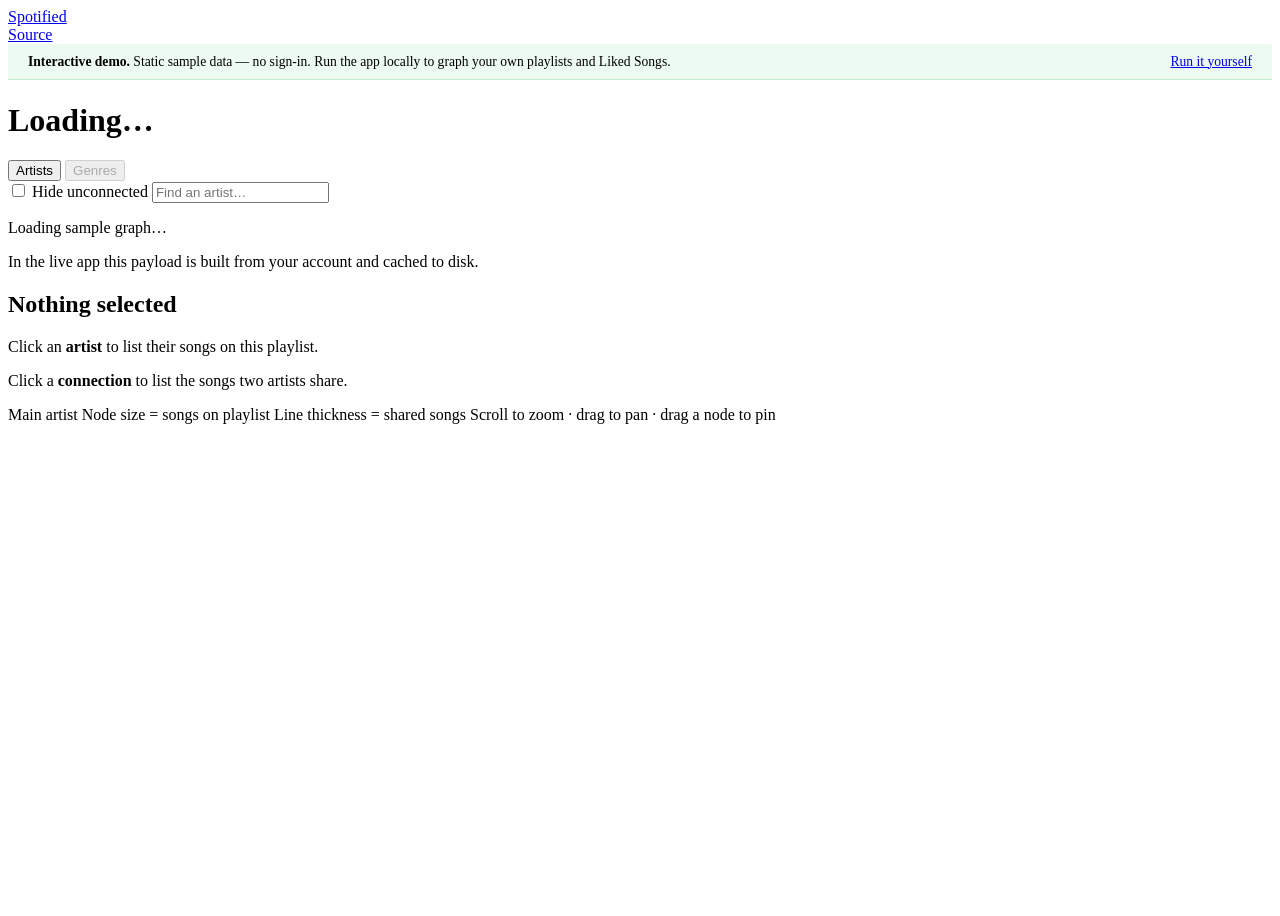
==== docs/index.html @ efc1b505 "Add GitHub Pages demo, CI, and Render deployment GitHub Pages cannot host the app -- no Python runti" ====
<!DOCTYPE html>
<!--
  GitHub Pages entry point.

  Pages is a static host, so this page cannot render the real app: there is no
  Python runtime for Flask, and the OAuth Authorization Code flow needs the
  client secret to stay server-side. What it *can* do is run the identical D3
  view over a payload committed as a static file, so the graph and both click
  interactions are genuinely explorable without an account.

  The stylesheets and modules below are copied verbatim from app/static/ by
  .github/workflows/pages.yml -- they are not duplicated in the repo.
-->
<html lang="en">
<head>
  <meta charset="UTF-8">
  <meta name="viewport" content="width=device-width, initial-scale=1.0">
  <title>Spotified — playlist collaboration networks</title>
  <meta name="description" content="Turn a Spotify playlist into an interactive D3 collaboration network. Click an artist for their songs, click a connection for the songs two artists share.">

  <link rel="stylesheet" href="static/css/base.css">
  <link rel="stylesheet" href="static/css/graph.css">
  <style>
    /* Demo-only chrome. Everything else is the app's own CSS. */

    /* graph.css sizes the page as calc(100vh - topbar). This build inserts a
       banner above it, whose height varies with wrapping, so swap the fixed
       calc for a flex column that simply fills whatever space is left. */
    body.body--graph {
      display: flex;
      flex-direction: column;
      height: 100vh;
    }
    body.body--graph .graph-page {
      height: auto;
      flex: 1 1 auto;
      min-height: 0;
    }

    .demo-banner {
      display: flex;
      flex-wrap: wrap;
      align-items: center;
      gap: .75rem;
      padding: .6rem 1.25rem;
      background: rgba(29, 185, 84, .08);
      border-bottom: 1px solid rgba(29, 185, 84, .22);
      font-size: .85rem;
      color: var(--text-muted);
    }
    .demo-banner strong { color: var(--text); }
    .demo-banner__spacer { flex: 1 1 auto; }
    .demo-banner a.btn { flex: 0 0 auto; }
  </style>
</head>
<body class="body--graph">

  <header class="topbar">
    <a class="topbar__brand" href="./">
      <span class="topbar__mark"></span>
      Spotified
    </a>
    <nav class="topbar__nav">
      <a href="https://github.com/riyadhossain1998/Spotified" class="topbar__link" target="_blank" rel="noopener">Source</a>
    </nav>
  </header>

  <div class="demo-banner">
    <span>
      <strong>Interactive demo.</strong>
      Static sample data — no sign-in. Run the app locally to graph your own playlists and Liked Songs.
    </span>
    <span class="demo-banner__spacer"></span>
    <a class="btn btn--ghost btn--sm"
       href="https://github.com/riyadhossain1998/Spotified#quick-start"
       target="_blank" rel="noopener">Run it yourself</a>
  </div>

  <main class="graph-page">
    <div class="graph-toolbar">
      <div class="graph-toolbar__identity">
        <div>
          <h1 id="graph-playlist-name" class="graph-toolbar__title">Loading…</h1>
          <p id="graph-playlist-stats" class="graph-toolbar__stats"></p>
        </div>
      </div>

      <div class="graph-toolbar__controls">
        <div class="mode-switch" role="group" aria-label="Graph mode">
          <button class="mode-switch__btn is-active" data-mode="artist">Artists</button>
          <button class="mode-switch__btn" data-mode="genre" disabled
                  title="Genre mode (coming soon)">Genres</button>
        </div>

        <label class="toggle">
          <input type="checkbox" id="toggle-solo">
          <span>Hide unconnected</span>
        </label>

        <label class="search search--sm">
          <input type="search" id="node-search" placeholder="Find an artist…" autocomplete="off">
        </label>
      </div>
    </div>

    <div class="graph-body">
      <div id="graph-canvas" class="graph-canvas">
        <div id="graph-loader" class="loader">
          <div class="loader__spinner"></div>
          <p id="graph-loader-text" class="loader__text">Loading sample graph…</p>
          <p class="loader__hint">
            In the live app this payload is built from your account and cached to disk.
          </p>
        </div>
      </div>

      <aside id="detail-panel" class="detail-panel" aria-live="polite">
        <div class="detail-panel__empty">
          <h2>Nothing selected</h2>
          <p>Click an <strong>artist</strong> to list their songs on this playlist.</p>
          <p>Click a <strong>connection</strong> to list the songs two artists share.</p>
        </div>
      </aside>
    </div>

    <div id="graph-legend" class="graph-legend">
      <span><i class="legend-dot legend-dot--primary"></i> Main artist</span>
      <span><i class="legend-dot"></i> Node size = songs on playlist</span>
      <span><i class="legend-line"></i> Line thickness = shared songs</span>
      <span class="graph-legend__hint">Scroll to zoom · drag to pan · drag a node to pin</span>
    </div>
  </main>

  <script src="https://d3js.org/d3.v7.min.js"></script>
  <script type="module">
    import { initDemoPage } from "./static/js/pages/demoPage.js";
    initDemoPage({ payloadUrl: "./demo-graph.json" });
  </script>
</body>
</html>
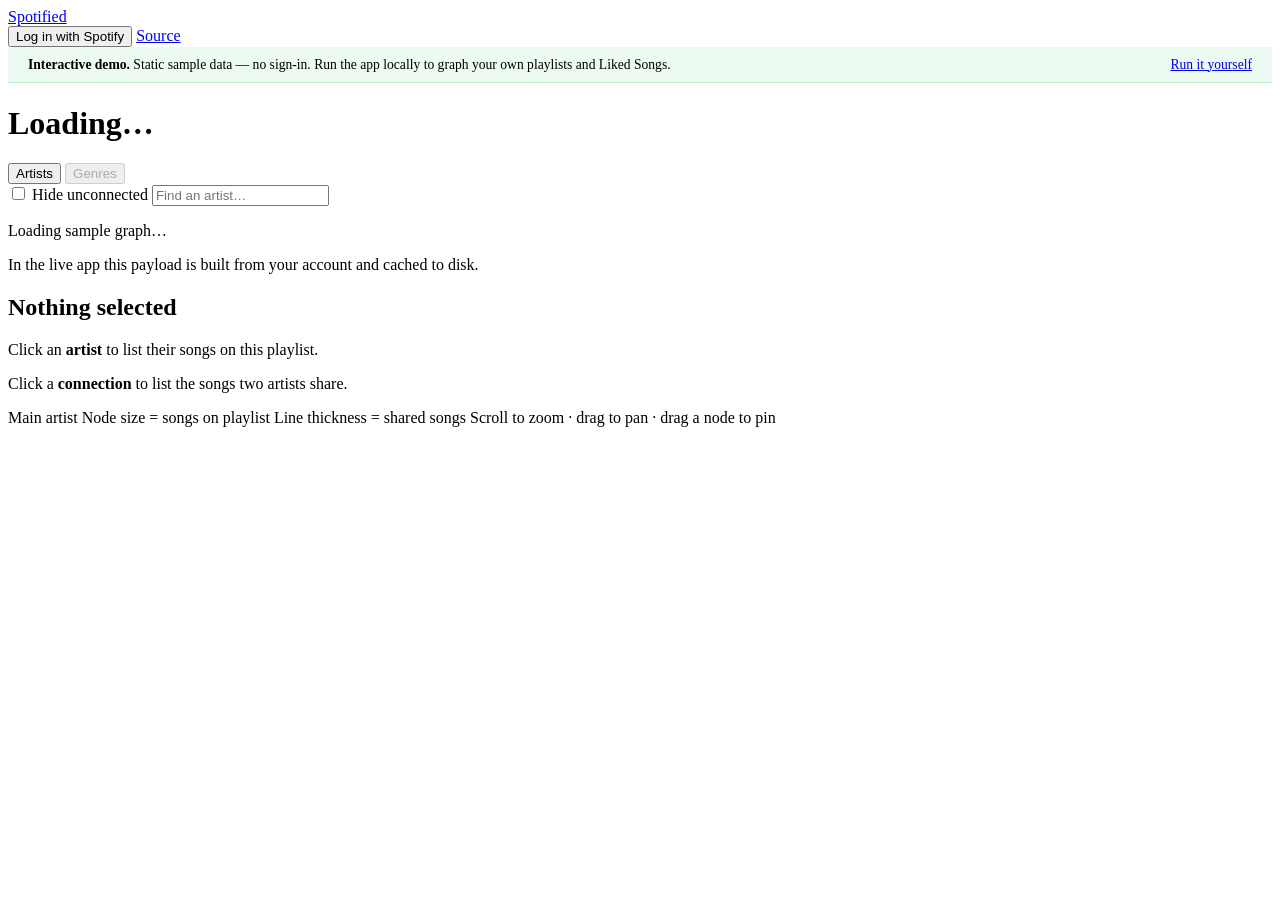
==== commit 4db0dfa9: "Add Spotify login to the static site with browser-side PKCE GitHub Pages has nowhere to keep a clien" ====
--- a/docs/index.html
+++ b/docs/index.html
@@ -37,6 +37,10 @@
       min-height: 0;
     }
 
+    /* .btn--primary uses a very dark green for contrast; this one is asked to
+       be true black on Spotify green. */
+    #btn-login { color: #000; }
+
     .demo-banner {
       display: flex;
       flex-wrap: wrap;
@@ -61,6 +65,9 @@
       Spotified
     </a>
     <nav class="topbar__nav">
+      <button id="btn-login" class="btn btn--primary btn--sm" type="button">
+        Log in with Spotify
+      </button>
       <a href="https://github.com/riyadhossain1998/Spotified" class="topbar__link" target="_blank" rel="noopener">Source</a>
     </nav>
   </header>
@@ -134,6 +141,11 @@
   <script src="https://d3js.org/d3.v7.min.js"></script>
   <script type="module">
     import { initDemoPage } from "./static/js/pages/demoPage.js";
+    import { initHomeLogin } from "./js/pages/homePage.js";
+
+    // The demo graph needs no account, so it renders regardless of whether
+    // login is even configured. Wire the button separately for that reason.
+    initHomeLogin();
     initDemoPage({ payloadUrl: "./demo-graph.json" });
   </script>
 </body>
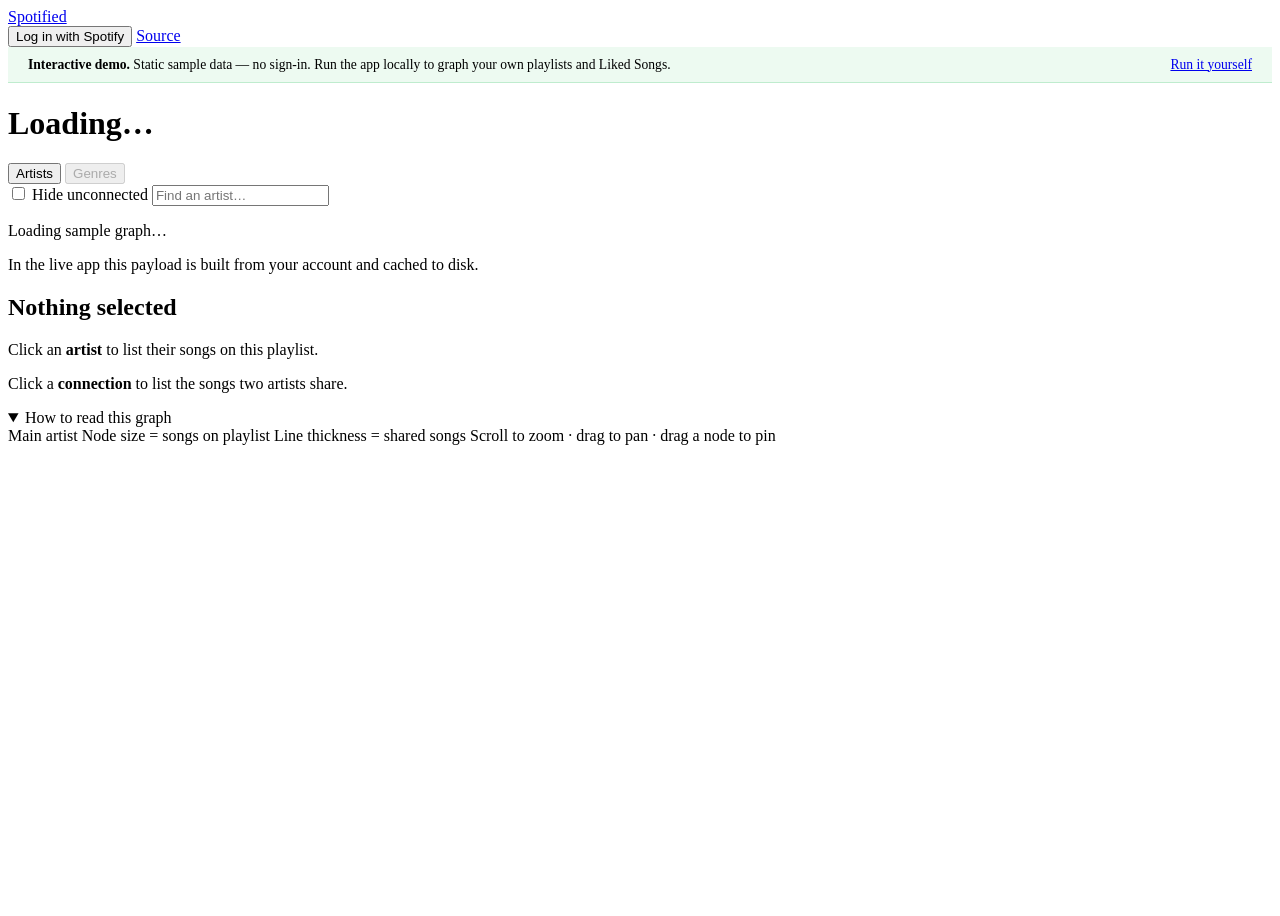
==== commit 7f262589: "Make the graph usable on a phone The canvas was sharing its height with a banner, a two-row toolbar," ====
--- a/docs/index.html
+++ b/docs/index.html
@@ -30,6 +30,7 @@
       display: flex;
       flex-direction: column;
       height: 100vh;
+      height: 100dvh; /* survives the mobile address bar collapsing */
     }
     body.body--graph .graph-page {
       height: auto;
@@ -55,6 +56,13 @@
     .demo-banner strong { color: var(--text); }
     .demo-banner__spacer { flex: 1 1 auto; }
     .demo-banner a.btn { flex: 0 0 auto; }
+
+    /* On a phone the banner is three wrapped lines of preamble sitting on top
+       of the thing it is describing. The graph is the pitch; let it have the
+       screen. "Run it yourself" still lives in the repo link in the topbar. */
+    @media (max-width: 700px) {
+      .demo-banner { display: none; }
+    }
   </style>
 </head>
 <body class="body--graph">
@@ -130,12 +138,18 @@
       </aside>
     </div>
 
-    <div id="graph-legend" class="graph-legend">
-      <span><i class="legend-dot legend-dot--primary"></i> Main artist</span>
-      <span><i class="legend-dot"></i> Node size = songs on playlist</span>
-      <span><i class="legend-line"></i> Line thickness = shared songs</span>
-      <span class="graph-legend__hint">Scroll to zoom · drag to pan · drag a node to pin</span>
-    </div>
+    <!-- A <details> so chrome.js can collapse it on a phone without the legend
+         needing a bespoke show/hide of its own. Open by default: on a desktop
+         the summary is hidden and this is simply a row. -->
+    <details id="graph-legend" class="graph-legend" open>
+      <summary class="graph-legend__summary">How to read this graph</summary>
+      <div class="graph-legend__items">
+        <span><i class="legend-dot legend-dot--primary"></i> Main artist</span>
+        <span><i class="legend-dot"></i> Node size = songs on playlist</span>
+        <span><i class="legend-line"></i> Line thickness = shared songs</span>
+        <span class="graph-legend__hint">Scroll to zoom · drag to pan · drag a node to pin</span>
+      </div>
+    </details>
   </main>
 
   <script src="https://d3js.org/d3.v7.min.js"></script>
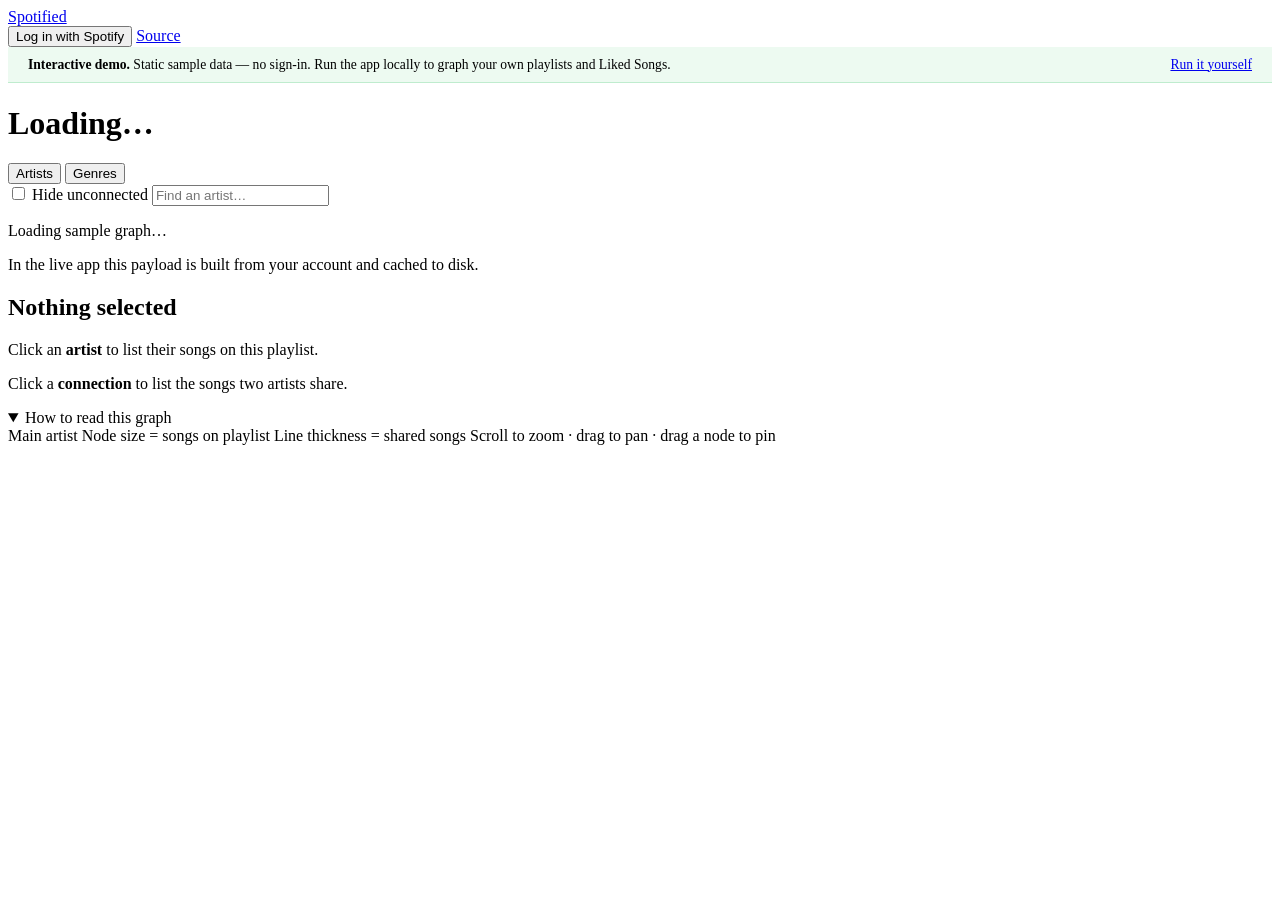
==== commit 61df0a8e: "Graph a playlist by genre as well as by artist Spotify hangs genres off artists, not tracks, so a tr" ====
--- a/docs/index.html
+++ b/docs/index.html
@@ -102,9 +102,10 @@
 
       <div class="graph-toolbar__controls">
         <div class="mode-switch" role="group" aria-label="Graph mode">
-          <button class="mode-switch__btn is-active" data-mode="artist">Artists</button>
-          <button class="mode-switch__btn" data-mode="genre" disabled
-                  title="Genre mode (coming soon)">Genres</button>
+          <button class="mode-switch__btn is-active" data-mode="artist"
+                  title="One node per artist, linked by the songs they share">Artists</button>
+          <button class="mode-switch__btn" data-mode="genre"
+                  title="One node per genre, linked by the songs that span both">Genres</button>
         </div>
 
         <label class="toggle">
@@ -144,7 +145,7 @@
     <details id="graph-legend" class="graph-legend" open>
       <summary class="graph-legend__summary">How to read this graph</summary>
       <div class="graph-legend__items">
-        <span><i class="legend-dot legend-dot--primary"></i> Main artist</span>
+        <span><i class="legend-dot legend-dot--primary"></i> <span id="legend-primary">Main artist</span></span>
         <span><i class="legend-dot"></i> Node size = songs on playlist</span>
         <span><i class="legend-line"></i> Line thickness = shared songs</span>
         <span class="graph-legend__hint">Scroll to zoom · drag to pan · drag a node to pin</span>
@@ -160,7 +161,12 @@
     // The demo graph needs no account, so it renders regardless of whether
     // login is even configured. Wire the button separately for that reason.
     initHomeLogin();
-    initDemoPage({ payloadUrl: "./demo-graph.json" });
+    initDemoPage({
+      payloads: {
+        artist: "./demo-graph.json",
+        genre: "./demo-graph-genre.json",
+      },
+    });
   </script>
 </body>
 </html>
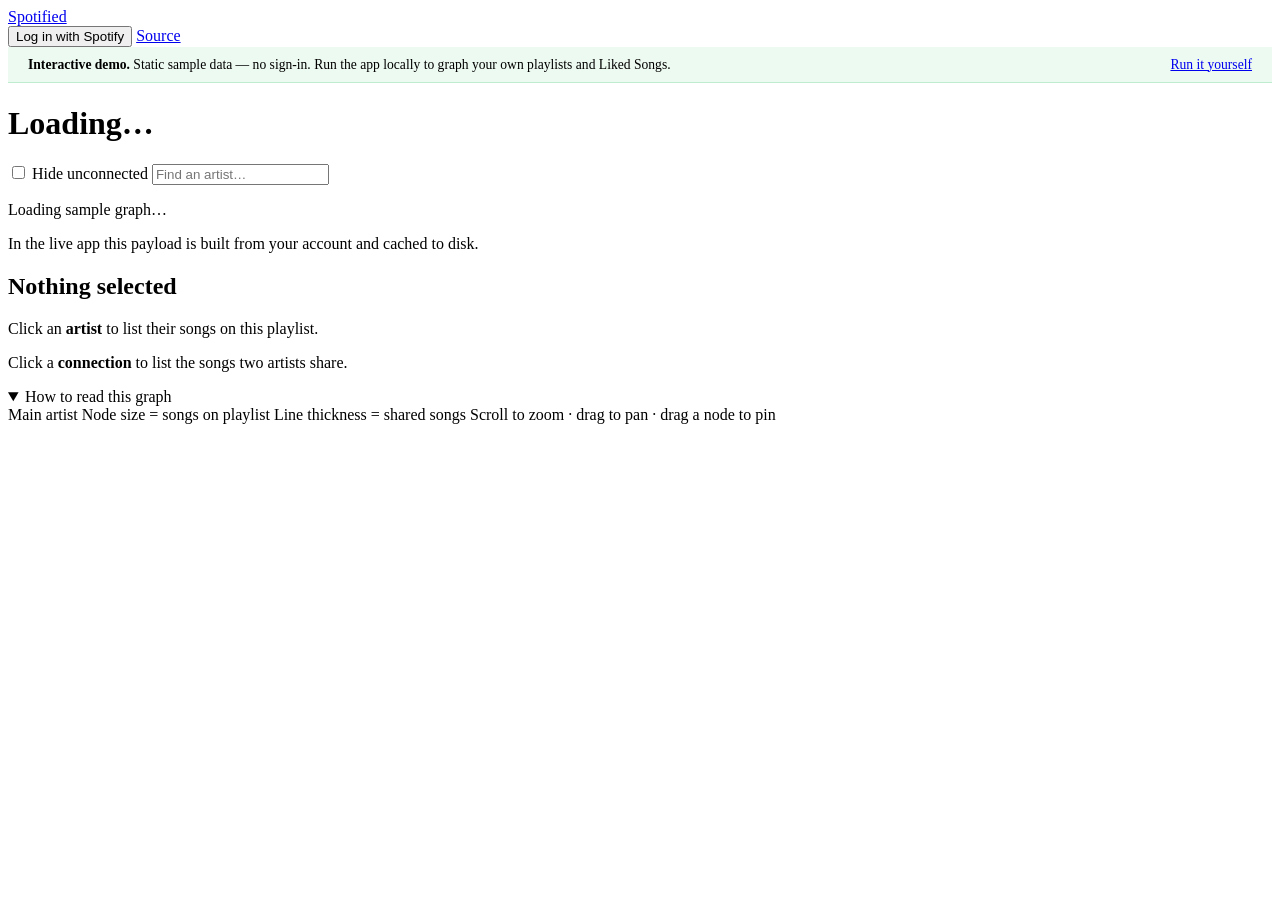
==== commit 59e78980: "Remove genre mode; give each track its own play button Genre mode is gone. It worked mechanically, b" ====
--- a/docs/index.html
+++ b/docs/index.html
@@ -101,13 +101,6 @@
       </div>
 
       <div class="graph-toolbar__controls">
-        <div class="mode-switch" role="group" aria-label="Graph mode">
-          <button class="mode-switch__btn is-active" data-mode="artist"
-                  title="One node per artist, linked by the songs they share">Artists</button>
-          <button class="mode-switch__btn" data-mode="genre"
-                  title="One node per genre, linked by the songs that span both">Genres</button>
-        </div>
-
         <label class="toggle">
           <input type="checkbox" id="toggle-solo">
           <span>Hide unconnected</span>
@@ -161,12 +154,7 @@
     // The demo graph needs no account, so it renders regardless of whether
     // login is even configured. Wire the button separately for that reason.
     initHomeLogin();
-    initDemoPage({
-      payloads: {
-        artist: "./demo-graph.json",
-        genre: "./demo-graph-genre.json",
-      },
-    });
+    initDemoPage({ payload: "./demo-graph.json" });
   </script>
 </body>
 </html>
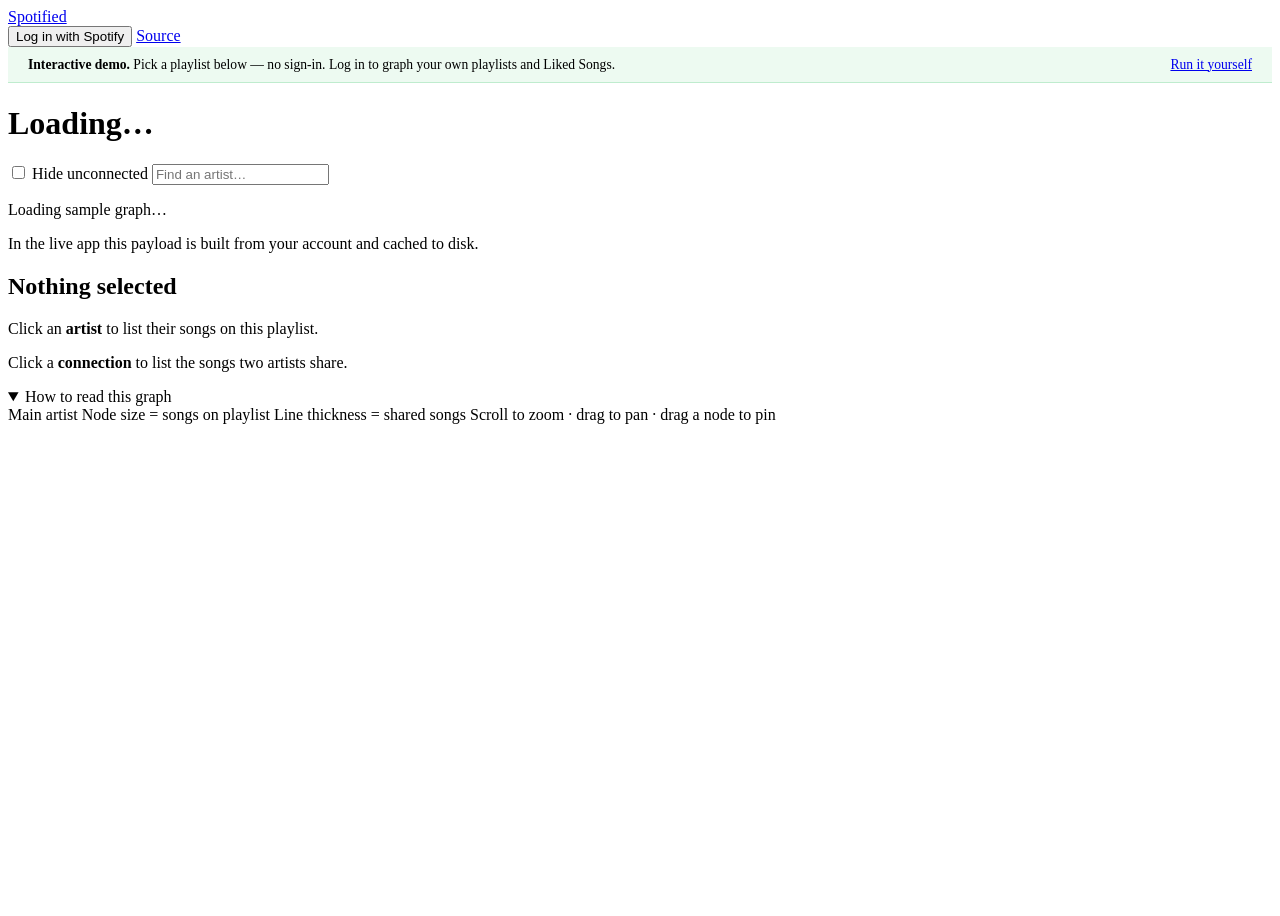
==== commit c60dd005: "Build nine playlist graphs offline and let visitors pick between them The homepage showed one recove" ====
--- a/docs/index.html
+++ b/docs/index.html
@@ -62,6 +62,75 @@
        screen. "Run it yourself" still lives in the repo link in the topbar. */
     @media (max-width: 700px) {
       .demo-banner { display: none; }
+    }
+
+    /* --- playlist picker ------------------------------------------------
+       A single scrolling row rather than a wrapping grid. Nine tiles in a grid
+       push the graph below the fold on a laptop, and the graph is the thing
+       worth seeing first; a row costs one line of height whatever the count. */
+    .picker {
+      display: flex;
+      gap: .5rem;
+      padding: .6rem 1.25rem;
+      overflow-x: auto;
+      flex: 0 0 auto;
+      border-bottom: 1px solid var(--border);
+      scrollbar-width: thin;
+      /* Momentum scrolling on touch, and tiles that settle aligned. */
+      scroll-snap-type: x proximity;
+      -webkit-overflow-scrolling: touch;
+    }
+    .picker:empty { display: none; }   /* no manifest: no empty bar */
+
+    .picker__item {
+      display: flex;
+      align-items: center;
+      gap: .55rem;
+      flex: 0 0 auto;
+      scroll-snap-align: start;
+      padding: .35rem .7rem .35rem .35rem;
+      border: 1px solid var(--border);
+      border-radius: 999px;
+      background: var(--surface);
+      color: var(--text-muted);
+      font: inherit;
+      font-size: .82rem;
+      cursor: pointer;
+      transition: border-color .15s ease, color .15s ease, background .15s ease;
+    }
+    .picker__item:hover { color: var(--text); border-color: var(--text-muted); }
+    .picker__item:focus-visible {
+      outline: 2px solid var(--accent);
+      outline-offset: 2px;
+    }
+    .picker__item.is-active {
+      color: var(--text);
+      border-color: var(--accent);
+      background: rgba(29, 185, 84, .12);
+    }
+
+    .picker__art {
+      width: 34px;
+      height: 34px;
+      border-radius: 50%;
+      object-fit: cover;
+      flex: 0 0 auto;
+      background: var(--surface-2, #222);
+    }
+    .picker__text { display: flex; flex-direction: column; line-height: 1.25; text-align: left; }
+    .picker__name { font-weight: 600; white-space: nowrap; }
+    .picker__meta { font-size: .72rem; opacity: .65; white-space: nowrap; }
+
+    /* The subtitle is the first thing to go when horizontal room is scarce --
+       the cover art and the name already identify the tile. */
+    @media (max-width: 700px) {
+      .picker { padding: .5rem .75rem; }
+      .picker__meta { display: none; }
+    }
+
+    @media (prefers-reduced-motion: reduce) {
+      .picker { scroll-behavior: auto; }
+      .picker__item { transition: none; }
     }
   </style>
 </head>
@@ -83,13 +152,18 @@
   <div class="demo-banner">
     <span>
       <strong>Interactive demo.</strong>
-      Static sample data — no sign-in. Run the app locally to graph your own playlists and Liked Songs.
+      Pick a playlist below — no sign-in. Log in to graph your own playlists and Liked Songs.
     </span>
     <span class="demo-banner__spacer"></span>
     <a class="btn btn--ghost btn--sm"
        href="https://github.com/riyadhossain1998/Spotified#quick-start"
        target="_blank" rel="noopener">Run it yourself</a>
   </div>
+
+  <!-- Populated from graphs/index.json. Empty in the markup rather than
+       hand-listed so adding a playlist is a build-script run, not an edit
+       here plus an edit there that can disagree with each other. -->
+  <nav id="graph-picker" class="picker" aria-label="Choose a playlist"></nav>
 
   <main class="graph-page">
     <div class="graph-toolbar">
@@ -154,7 +228,13 @@
     // The demo graph needs no account, so it renders regardless of whether
     // login is even configured. Wire the button separately for that reason.
     initHomeLogin();
-    initDemoPage({ payload: "./demo-graph.json" });
+    // `payload` is the fallback for a missing/empty manifest, which keeps the
+    // page working as the original single-graph demo rather than blank.
+    initDemoPage({
+      manifest: "./graphs/index.json",
+      graphDir: "./graphs/",
+      payload: "./demo-graph.json",
+    });
   </script>
 </body>
 </html>
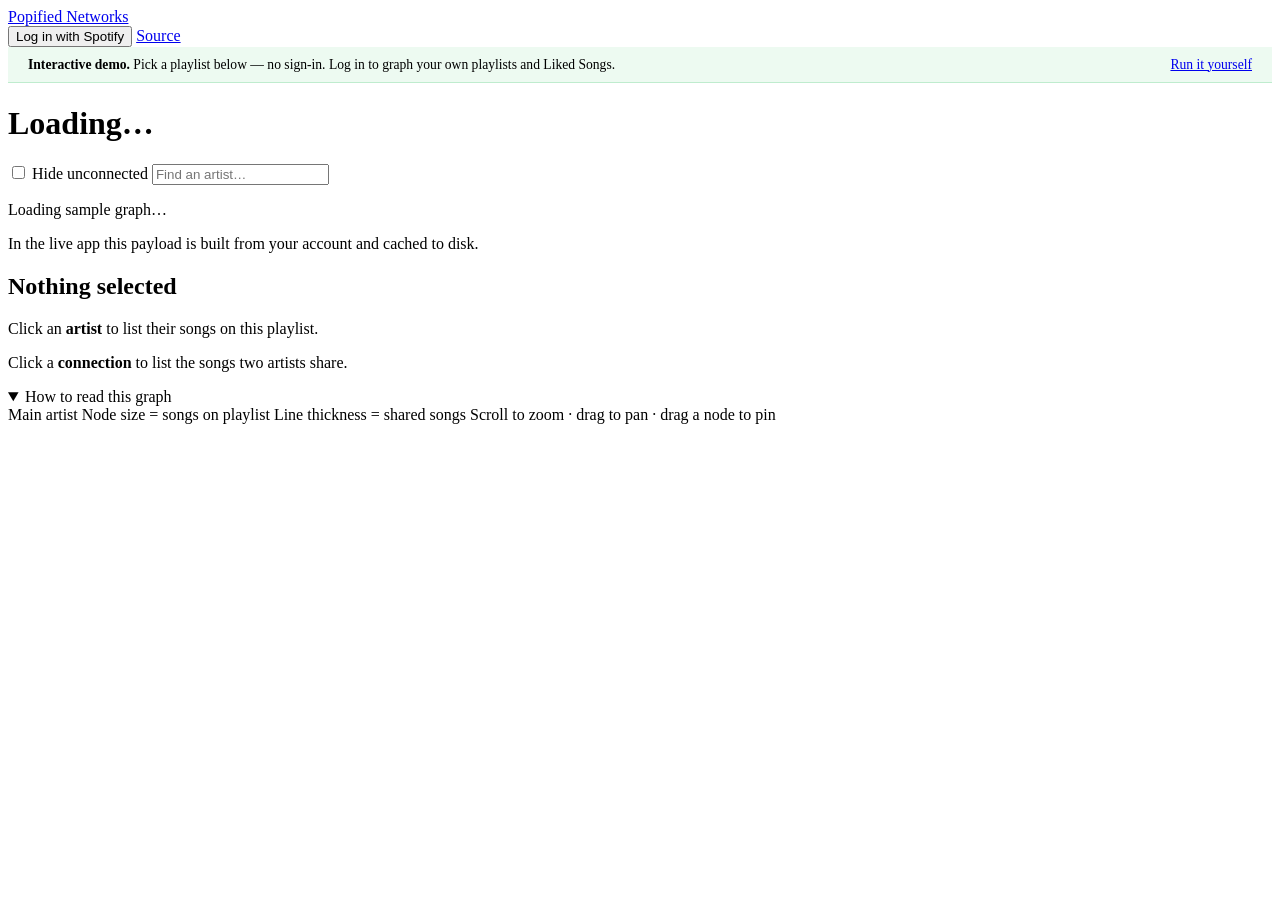
==== commit ee4afe00: "Rename the product to Popified Networks Brand text only. The repo, the Pages URL and the registered " ====
--- a/docs/index.html
+++ b/docs/index.html
@@ -15,7 +15,7 @@
 <head>
   <meta charset="UTF-8">
   <meta name="viewport" content="width=device-width, initial-scale=1.0">
-  <title>Spotified — playlist collaboration networks</title>
+  <title>Popified Networks — playlist collaboration networks</title>
   <meta name="description" content="Turn a Spotify playlist into an interactive D3 collaboration network. Click an artist for their songs, click a connection for the songs two artists share.">
 
   <link rel="stylesheet" href="static/css/base.css">
@@ -139,7 +139,7 @@
   <header class="topbar">
     <a class="topbar__brand" href="./">
       <span class="topbar__mark"></span>
-      Spotified
+      Popified Networks
     </a>
     <nav class="topbar__nav">
       <button id="btn-login" class="btn btn--primary btn--sm" type="button">
